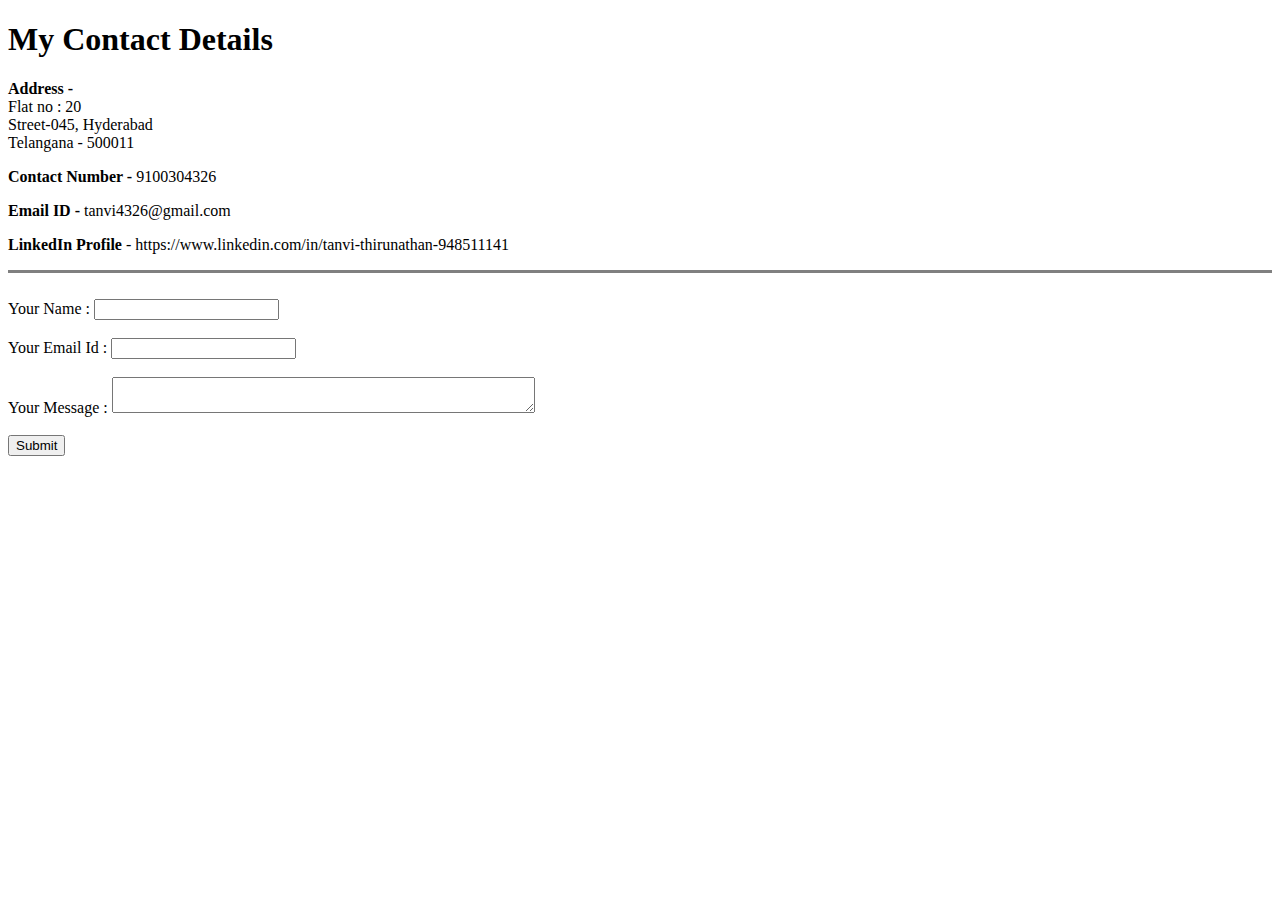
==== contactMe.html @ 6d06bdee "Added initial Website code" ====
<!DOCTYPE html>
<html lang="en" dir="ltr">

<head>
  <meta charset="utf-8">
  <title>Contact Me</title>
</head>

<body>
  <h1><strong>My Contact Details</strong></h1>
  <p><strong>Address - </strong><br>Flat no : 20 <br />Street-045, Hyderabad <br> Telangana - 500011</p>
  <p><strong>Contact Number - </strong>9100304326</p>
  <p><strong>Email ID -</strong> tanvi4326@gmail.com</p>
  <p><strong>LinkedIn Profile</strong> - https://www.linkedin.com/in/tanvi-thirunathan-948511141</p>
  <p></p>
</body>
<hr size="3" noshade><br>
<form  action="mailto:tanvi4326@gmail.com" method="post" enctype="text/plain">
  <label>Your Name : </label>
  <input type="text" name="Name" value=""><br><br>
  <label>Your Email Id : </label>
  <input type="email" name="Email" value=""><br><br>
  <label>Your Message : </label>
  <textarea name="Message" rows="2" cols="50"></textarea><br><br>
  <input type="submit" name="">
</form>

</html>
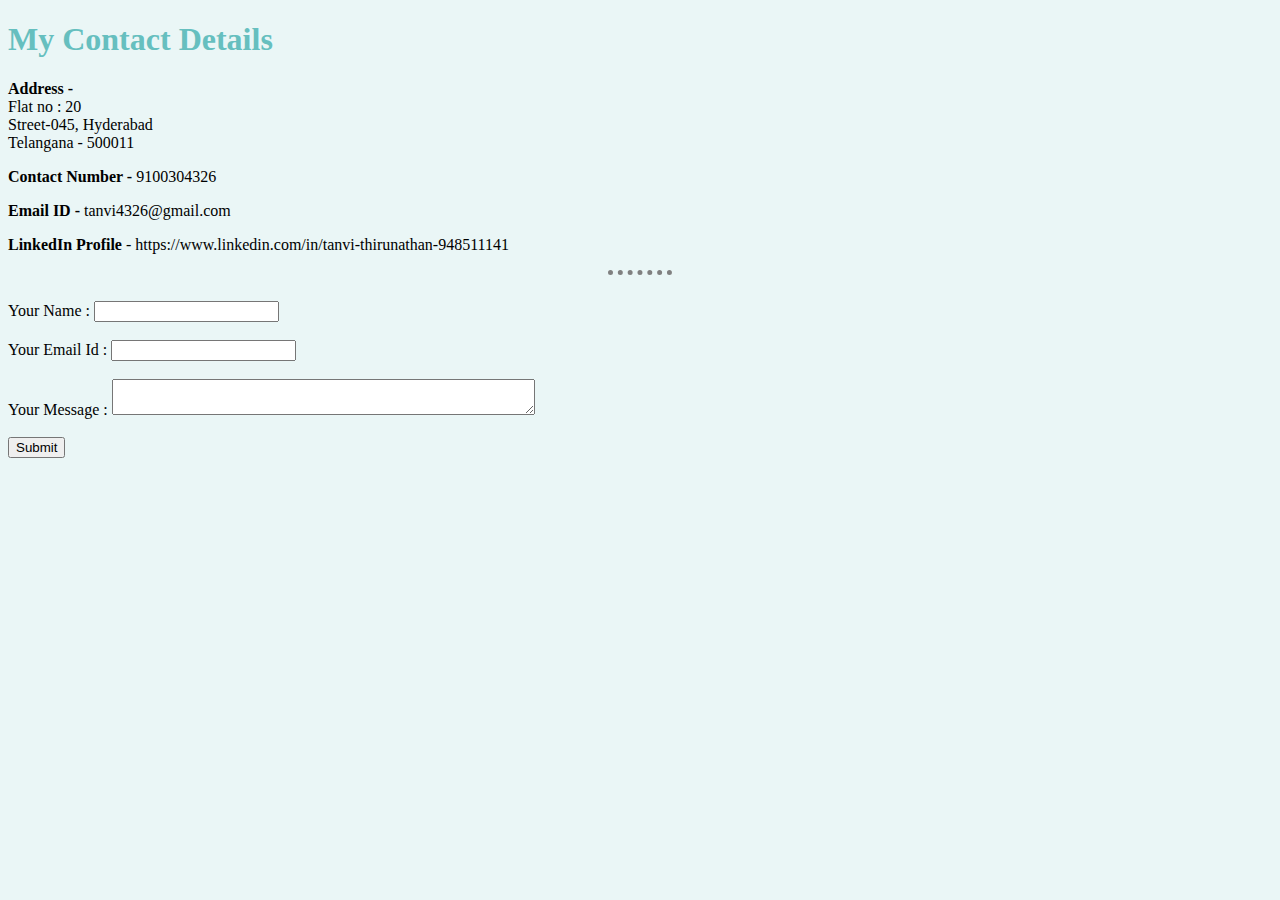
==== commit cfa16ad7: "added css" ====
--- a/contactMe.html
+++ b/contactMe.html
@@ -4,6 +4,7 @@
 <head>
   <meta charset="utf-8">
   <title>Contact Me</title>
+  <link rel="stylesheet" href="CSS/styles.css">
 </head>
 
 <body>
@@ -14,7 +15,7 @@
   <p><strong>LinkedIn Profile</strong> - https://www.linkedin.com/in/tanvi-thirunathan-948511141</p>
   <p></p>
 </body>
-<hr size="3" noshade><br>
+<hr><br>
 <form  action="mailto:tanvi4326@gmail.com" method="post" enctype="text/plain">
   <label>Your Name : </label>
   <input type="text" name="Name" value=""><br><br>
--- a/CSS/styles.css
+++ b/CSS/styles.css
@@ -0,0 +1,20 @@
+body {
+  Background-color: #EAF6F6;
+
+}
+
+h1 {
+  color: #66BFBF;
+}
+
+h3 {
+  color: #66BFBF;
+}
+
+hr {
+  border-style: none;
+  border-top-style: dotted;
+  border-color: grey;
+  border-width: 5px;
+  width: 05%;
+}
